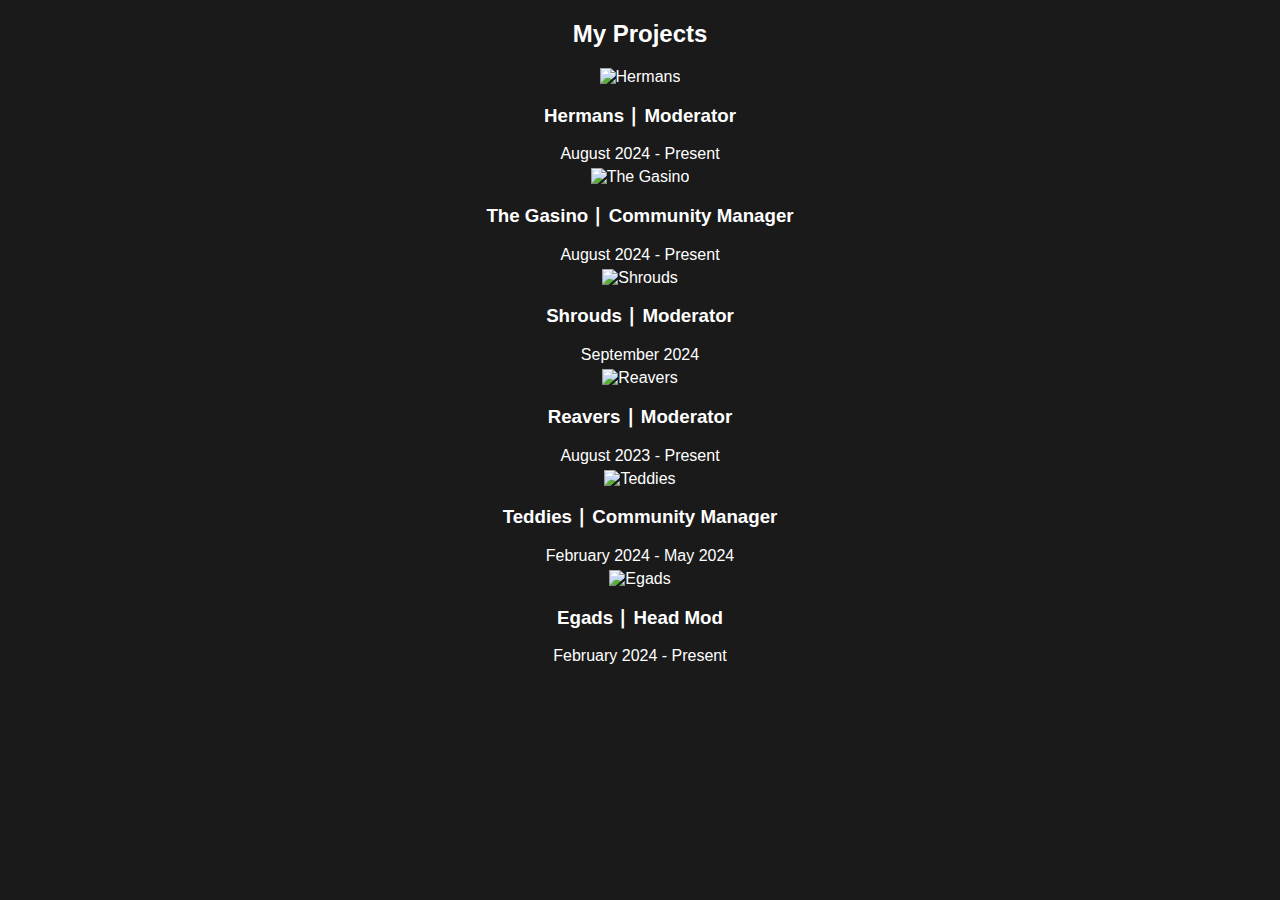
==== projects.html @ 52657a89 "Add files via upload" ====
<!DOCTYPE html>
<html lang="en">
<head>
    <meta charset="UTF-8">
    <meta name="viewport" content="width=device-width, initial-scale=1.0">
    <title>Projects - Pythagoras Portfolio</title>
    <link rel="stylesheet" href="styles.css">
</head>
<body>

    <section id="projects">
        <div class="container">
            <h2>My Projects</h2>
            <div class="project-grid">
                <div class="project">
                    <img src="https://pbs.twimg.com/profile_images/1834244436764549120/STbGrwe8_400x400.jpg" alt="Hermans">
                    <h3>Hermans ∣ Moderator</h3>
                    <p>August 2024 - Present</p>
                </div>
                <div class="project">
                    <img src="https://pbs.twimg.com/profile_images/1818386831576113152/tlIQOSXu_400x400.jpg" alt="The Gasino">
                    <h3>The Gasino ∣ Community Manager</h3>
                    <p>August 2024 - Present</p>
                </div>
                <div class="project">
                    <img src="https://pbs.twimg.com/profile_images/1821594024035180545/Jkw5Nxp6_400x400.jpg" alt="Shrouds">
                    <h3>Shrouds ∣ Moderator</h3>
                    <p>September 2024</p>
                </div>
                <div class="project">
                    <img src="https://pbs.twimg.com/profile_images/1747625437658779648/RZn8lDm6_400x400.jpg" alt="Reavers">
                    <h3>Reavers ∣ Moderator</h3>
                    <p>August 2023 - Present</p>
                </div>
                <div class="project">
                    <img src="https://pbs.twimg.com/profile_images/1747332016197054465/MZrWHLHB_400x400.jpg" alt="Teddies">
                    <h3>Teddies ∣ Community Manager</h3>
                    <p>February 2024 - May 2024</p>
                </div>
                <div class="project">
                    <img src="https://pbs.twimg.com/profile_images/1798351518552162304/L_OHx-gK_400x400.png" alt="Egads">
                    <h3>Egads ∣ Head Mod</h3>
                    <p>February 2024 - Present</p>
                </div>
            </div>
        </div>
    </section>

</body>
</html>
---- styles.css ----
/* General Styling */
body {
    margin: 0;
    font-family: Arial, sans-serif;
    background-color: #1a1a1a;
    color: white;
}

h1, h2 {
    text-align: center;
}

/* Hero Section */
#hero-section {
    height: 100vh;
    background-image: url('https://i.pinimg.com/originals/3f/51/f3/3f51f31e9ffe762d0b0a8b0c38f7c1e7.webp');
    background-size: cover;
    background-position: center;
    display: flex;
    flex-direction: column;
    justify-content: center;
    align-items: center;
    color: white;
}

#nav-buttons {
    margin-top: 20px;
}

button {
    background-color: #333;
    color: white;
    border: none;
    padding: 10px 20px;
    margin: 10px;
    cursor: pointer;
}

button:hover {
    background-color: #555;
}

/* Overlay Styling */
.overlay {
    display: none;
    position: fixed;
    top: 0;
    left: 0;
    width: 100%;
    height: 100%;
    background-color: rgba(0, 0, 0, 0.9);
    color: white;
    justify-content: center;
    align-items: center;
    z-index: 1000;
}

.overlay-content {
    text-align: center;
    max-width: 600px;
}

.button {
    margin-top: 20px;
    background-color: #333;
    color: white;
    padding: 10px 20px;
    border: none;
    cursor: pointer;
}

.button:hover {
    background-color: #555;
}

/* Projects Section: Slide from Right */
#projects-overlay {
    transform: translateX(100%);
    transition: transform 0.5s ease;
    display: none;
}

#projects-overlay.active {
    display: flex;
    transform: translateX(0);
}

/* Projects Grid Styling */
.projects-grid {
    display: flex;
    flex-wrap: wrap;
    justify-content: center;
    gap: 20px;
}

.project {
    text-align: center;
}

.project-img {
    width: 100px;
    height: 100px;
    border-radius: 50%;
    object-fit: cover;
    margin-bottom: 10px;
}

.project p {
    margin: 5px 0;
}

/* Social Media Links */
.social-links {
    margin-top: 20px;
    display: flex;
    flex-direction: column;
    justify-content: center;
}

.social-link {
    color: white;
    text-decoration: none;
    margin: 10px 0;
}

.social-link:hover {
    text-decoration: underline;
}
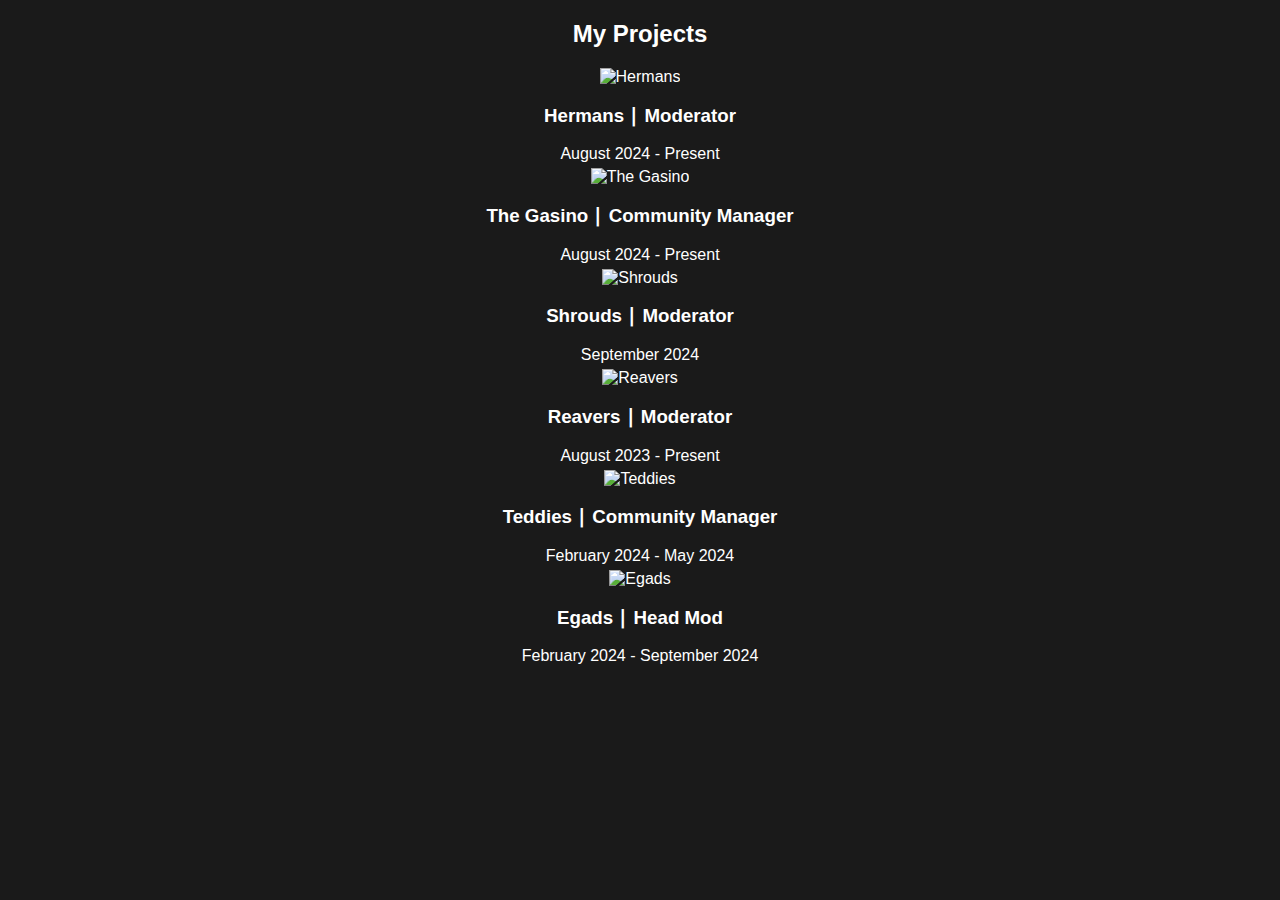
==== commit 91a9e102: "Update projects.html" ====
--- a/projects.html
+++ b/projects.html
@@ -13,7 +13,7 @@
             <h2>My Projects</h2>
             <div class="project-grid">
                 <div class="project">
-                    <img src="https://pbs.twimg.com/profile_images/1834244436764549120/STbGrwe8_400x400.jpg" alt="Hermans">
+                    <img src="https://pbs.twimg.com/profile_images/1840755309683331072/S3d-fQQ4_400x400.jpg" alt="Hermans">
                     <h3>Hermans ∣ Moderator</h3>
                     <p>August 2024 - Present</p>
                 </div>
@@ -23,7 +23,7 @@
                     <p>August 2024 - Present</p>
                 </div>
                 <div class="project">
-                    <img src="https://pbs.twimg.com/profile_images/1821594024035180545/Jkw5Nxp6_400x400.jpg" alt="Shrouds">
+                    <img src="https://pbs.twimg.com/profile_images/1841102167379247107/jaGRraOl_400x400.jpg" alt="Shrouds">
                     <h3>Shrouds ∣ Moderator</h3>
                     <p>September 2024</p>
                 </div>
@@ -38,13 +38,13 @@
                     <p>February 2024 - May 2024</p>
                 </div>
                 <div class="project">
-                    <img src="https://pbs.twimg.com/profile_images/1798351518552162304/L_OHx-gK_400x400.png" alt="Egads">
+                    <img src="https://pbs.twimg.com/profile_images/1838322398808150019/TPZVhtsh_400x400.jpg" alt="Egads">
                     <h3>Egads ∣ Head Mod</h3>
-                    <p>February 2024 - Present</p>
+                    <p>February 2024 - September 2024</p>
                 </div>
             </div>
         </div>
     </section>
 
 </body>
-</html>+</html>
